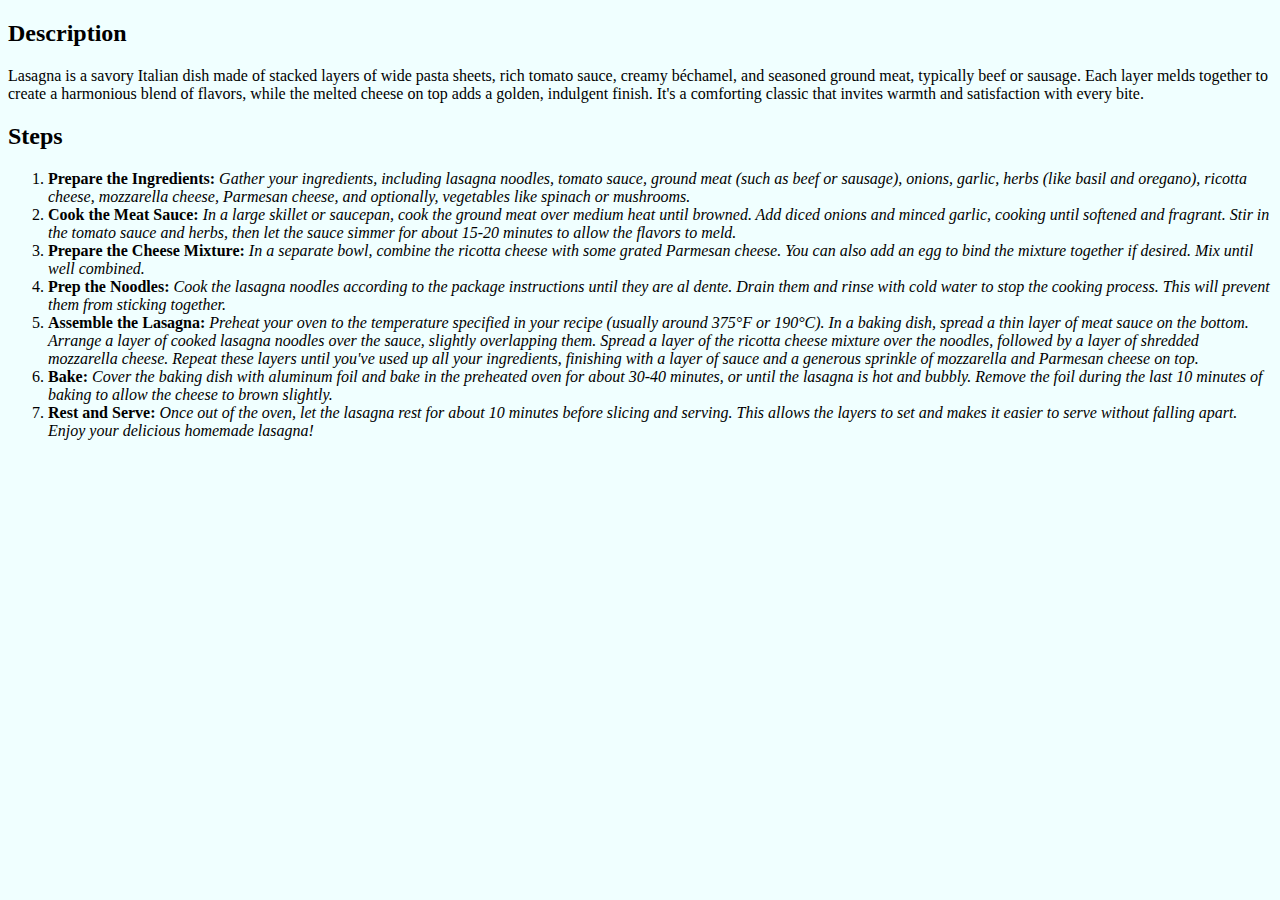
==== recipes/lasagna.html @ c29021f7 "commit for Odin recipe projects" ====
<!DOCTYPE html>
<html lang="en">
<head>
    <meta charset="UTF-8">
    <meta name="viewport" content="width=device-width, initial-scale=1.0">
    <title>Lasagna</title>
</head>
<body style="background-color: azure;">
    <h2>Description</h2>
    <p>Lasagna is a savory Italian dish made of stacked layers of wide pasta sheets, rich tomato sauce, creamy béchamel, and seasoned ground meat, typically beef or sausage. Each layer melds together to create a harmonious blend of flavors, while the melted cheese on top adds a golden, indulgent finish. It's a comforting classic that invites warmth and satisfaction with every bite.</p>
    <h2>Steps</h2>
    <ol>
        <li><strong>Prepare the Ingredients:</strong><em> Gather your ingredients, including lasagna noodles, tomato sauce, ground meat (such as beef or sausage), onions, garlic, herbs (like basil and oregano), ricotta cheese, mozzarella cheese, Parmesan cheese, and optionally, vegetables like spinach or mushrooms.</em></li>
        <li><strong>Cook the Meat Sauce:</strong><em> In a large skillet or saucepan, cook the ground meat over medium heat until browned. Add diced onions and minced garlic, cooking until softened and fragrant. Stir in the tomato sauce and herbs, then let the sauce simmer for about 15-20 minutes to allow the flavors to meld.</em></li>
        <li><strong>Prepare the Cheese Mixture:</strong><em> In a separate bowl, combine the ricotta cheese with some grated Parmesan cheese. You can also add an egg to bind the mixture together if desired. Mix until well combined.</em></li>
        <li><strong>Prep the Noodles:</strong><em> Cook the lasagna noodles according to the package instructions until they are al dente. Drain them and rinse with cold water to stop the cooking process. This will prevent them from sticking together.</em></li>
        <li><strong>Assemble the Lasagna:</strong><em> Preheat your oven to the temperature specified in your recipe (usually around 375°F or 190°C). In a baking dish, spread a thin layer of meat sauce on the bottom. Arrange a layer of cooked lasagna noodles over the sauce, slightly overlapping them. Spread a layer of the ricotta cheese mixture over the noodles, followed by a layer of shredded mozzarella cheese. Repeat these layers until you've used up all your ingredients, finishing with a layer of sauce and a generous sprinkle of mozzarella and Parmesan cheese on top.</em></li>
        <li><strong>Bake:</strong><em> Cover the baking dish with aluminum foil and bake in the preheated oven for about 30-40 minutes, or until the lasagna is hot and bubbly. Remove the foil during the last 10 minutes of baking to allow the cheese to brown slightly.</em></li>
        <li><strong>Rest and Serve:</strong><em> Once out of the oven, let the lasagna rest for about 10 minutes before slicing and serving. This allows the layers to set and makes it easier to serve without falling apart. Enjoy your delicious homemade lasagna!</em></li>
    </ol>
</body>
</html>
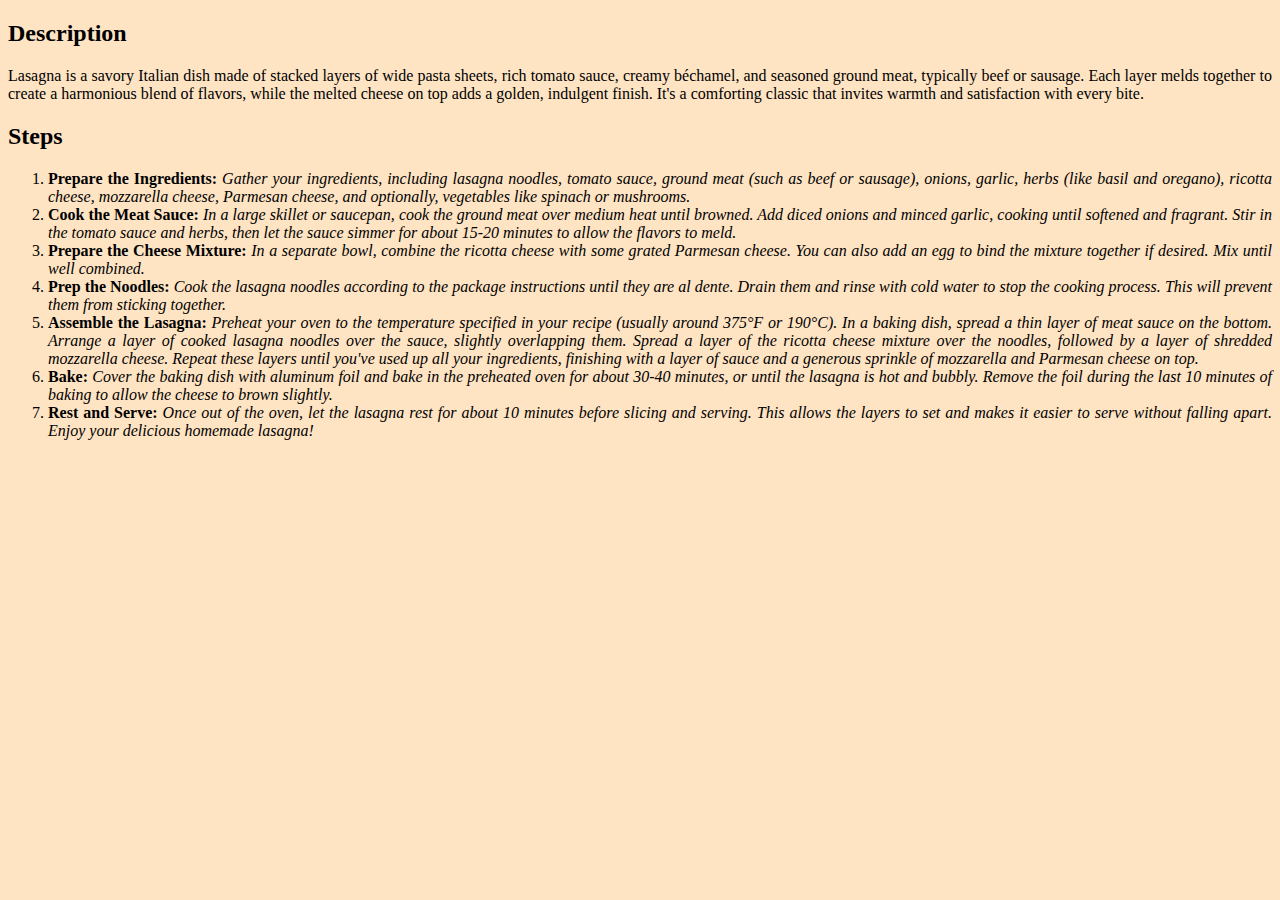
==== commit 9537e050: "chamges made for text align" ====
--- a/recipes/lasagna.html
+++ b/recipes/lasagna.html
@@ -5,7 +5,7 @@
     <meta name="viewport" content="width=device-width, initial-scale=1.0">
     <title>Lasagna</title>
 </head>
-<body style="background-color: azure;">
+<body style="background-color:bisque; text-align:justify;">
     <h2>Description</h2>
     <p>Lasagna is a savory Italian dish made of stacked layers of wide pasta sheets, rich tomato sauce, creamy béchamel, and seasoned ground meat, typically beef or sausage. Each layer melds together to create a harmonious blend of flavors, while the melted cheese on top adds a golden, indulgent finish. It's a comforting classic that invites warmth and satisfaction with every bite.</p>
     <h2>Steps</h2>
